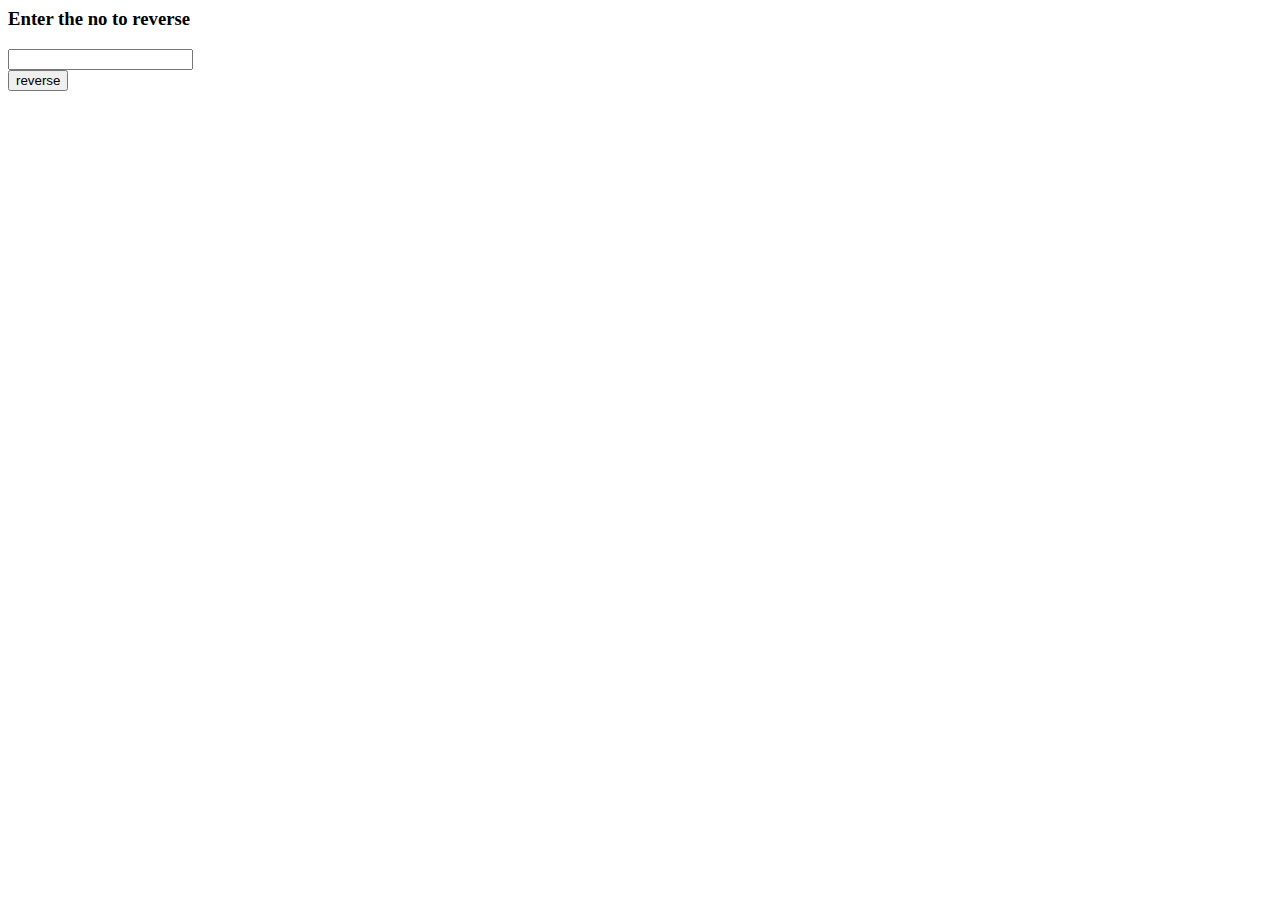
==== 15-02-2017/palindrome-number.html @ 823ccff2 "corrected code of 14-02-2017 work" ====
<!-- javascript code to check whether a given no is palindrome and print the reverse of it-->

<html>
	<head>
		<title>reverse a given no</title>
		<script type="text/javascript"> 
			function reverse(){
								var i,k,rem,rev,sum=0;
								i=document.getElementById("op1").value;
								i=parseInt(i);
								k=i;
								while(i>=1)
								{
									 rem=i%10;
									 sum=(sum*10)+rem;
									 i=parseInt(i/10);
								}
								if(k==sum){
									document.getElementById("sum").innerHTML="<h1>the reverse is "+sum+" and it is palindrome</h1><br>";
																							
								}
								else
								{
									document.getElementById("sum").innerHTML="<h1>the reverse is "+sum+" and it is not palindrome</h1><br>";
								
								
								}
							}
		</script>

	</head>
<body>
	<h3>Enter the no to reverse</h3>
		<input type="text" value="" id="op1" /><br>
		<input type="button" onclick="reverse()" value="reverse" />
		<div id="sum"></div>

</body>
</html>
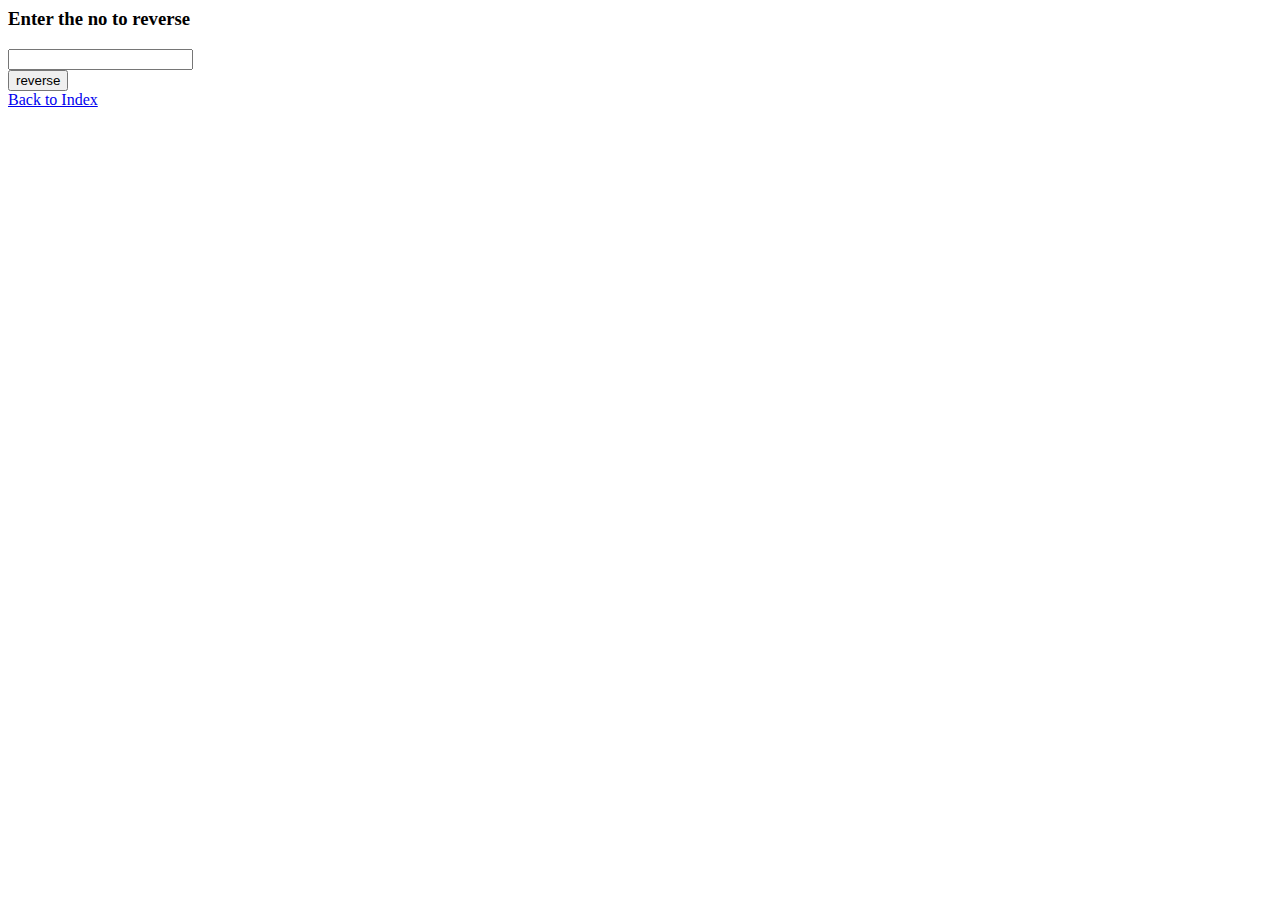
==== commit cd081471: "corrected code of 14-02-2017" ====
--- a/15-02-2017/palindrome-number.html
+++ b/15-02-2017/palindrome-number.html
@@ -1,39 +1,18 @@
 <!-- javascript code to check whether a given no is palindrome and print the reverse of it-->
 
 <html>
-	<head>
-		<title>reverse a given no</title>
-		<script type="text/javascript"> 
-			function reverse(){
-								var i,k,rem,rev,sum=0;
-								i=document.getElementById("op1").value;
-								i=parseInt(i);
-								k=i;
-								while(i>=1)
-								{
-									 rem=i%10;
-									 sum=(sum*10)+rem;
-									 i=parseInt(i/10);
-								}
-								if(k==sum){
-									document.getElementById("sum").innerHTML="<h1>the reverse is "+sum+" and it is palindrome</h1><br>";
-																							
-								}
-								else
-								{
-									document.getElementById("sum").innerHTML="<h1>the reverse is "+sum+" and it is not palindrome</h1><br>";
-								
-								
-								}
-							}
-		</script>
 
-	</head>
+<head>
+	<title>Checking palindrome</title>
+	<script type="text/javascript" src="palindrome-number.js"> 
+	</script>
+</head>
 <body>
 	<h3>Enter the no to reverse</h3>
 		<input type="text" value="" id="op1" /><br>
 		<input type="button" onclick="reverse()" value="reverse" />
 		<div id="sum"></div>
+		<a href="index.html" >Back to Index</a>
+</body>
 
-</body>
 </html>